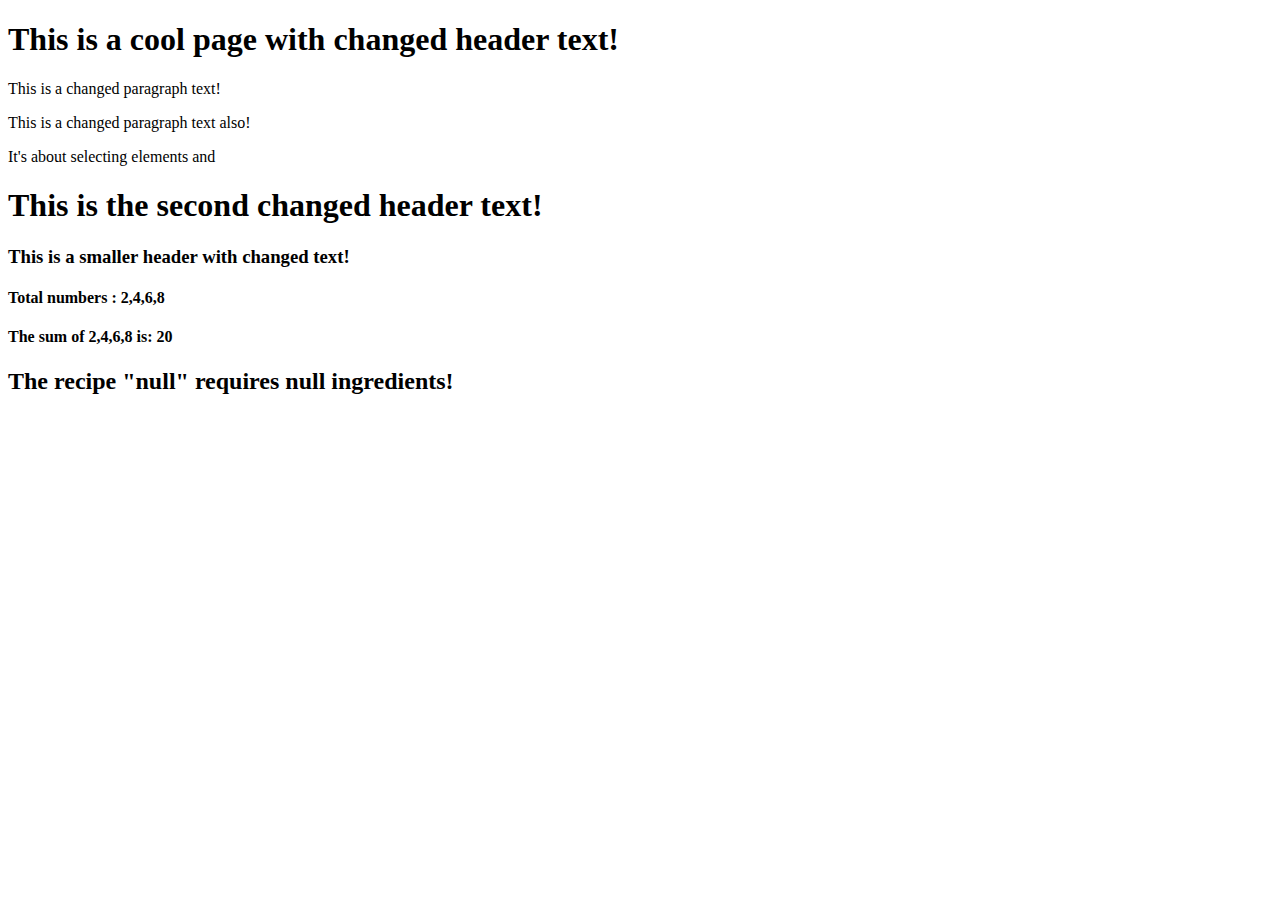
==== Javascript Homeworks/homeWorkClass06/index.html @ 229bdb32 "Add files via upload" ====
<!DOCTYPE html>
<html lang="en">
<head>
    <meta charset="UTF-8">
    <meta http-equiv="X-UA-Compatible" content="IE=edge">
    <meta name="viewport" content="width=device-width, initial-scale=1.0">
    <title>Homework</title>
</head>
<body>
    <div id="first" class="aDiv">
        <h1 id="myTitle">Yea! Cool page</h1>
        <p class="paragraph">
          This is an exercise. It's pretty easy
        </p>
      </div>
      <div class="anotherDiv">
        <p class="paragraph second">
          No really, It's easy!
        </p>
        <text> 
          It's about selecting elements and 
        </text>
      </div>
      <div>
        <h1>This should be changed</h1>
        <h3>And also this!</h3>
      </div>
    <script src="script.js"></script>
</body>
</html>
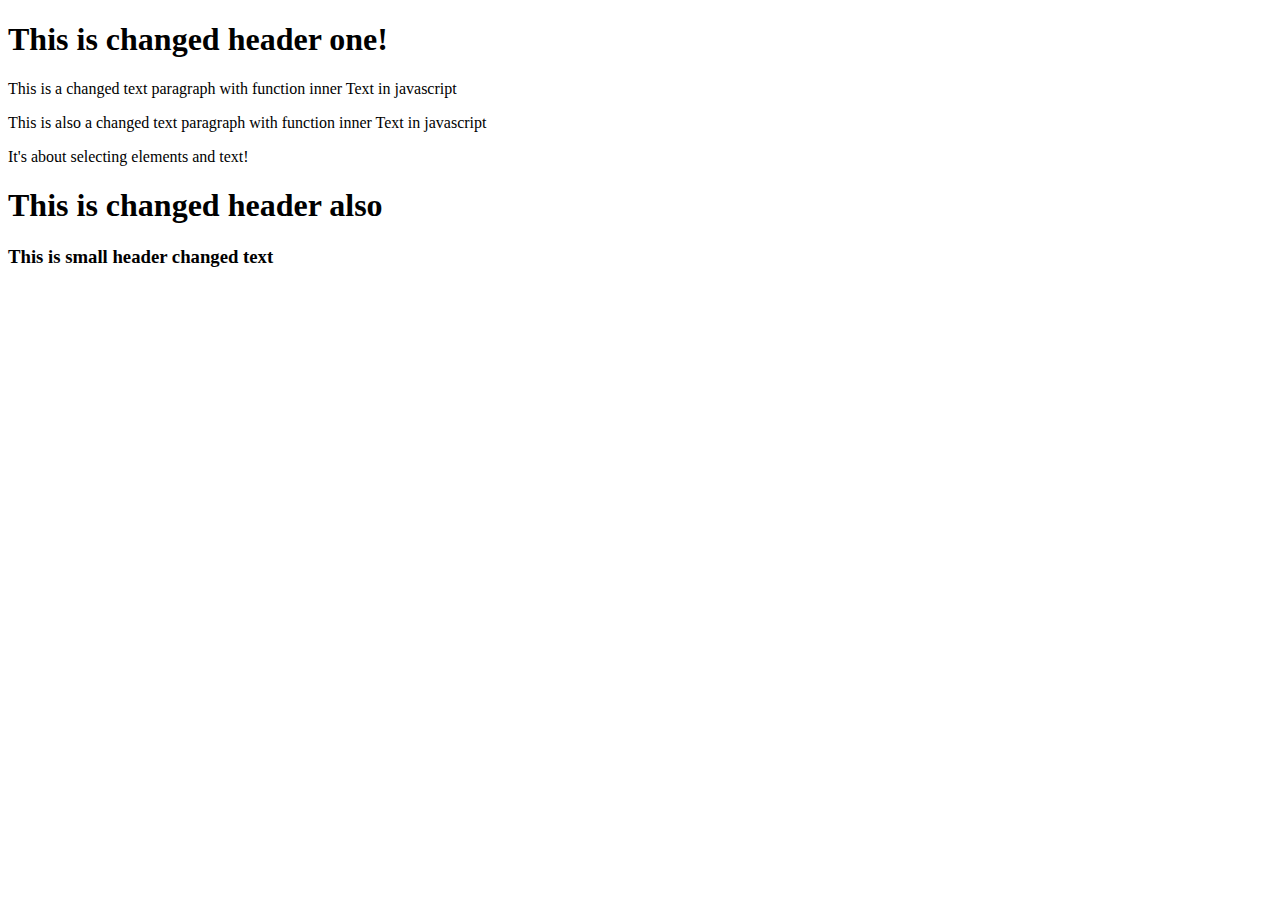
==== commit a1587ca8: "Add files via upload" ====
(no text change in the page or its own stylesheets)
